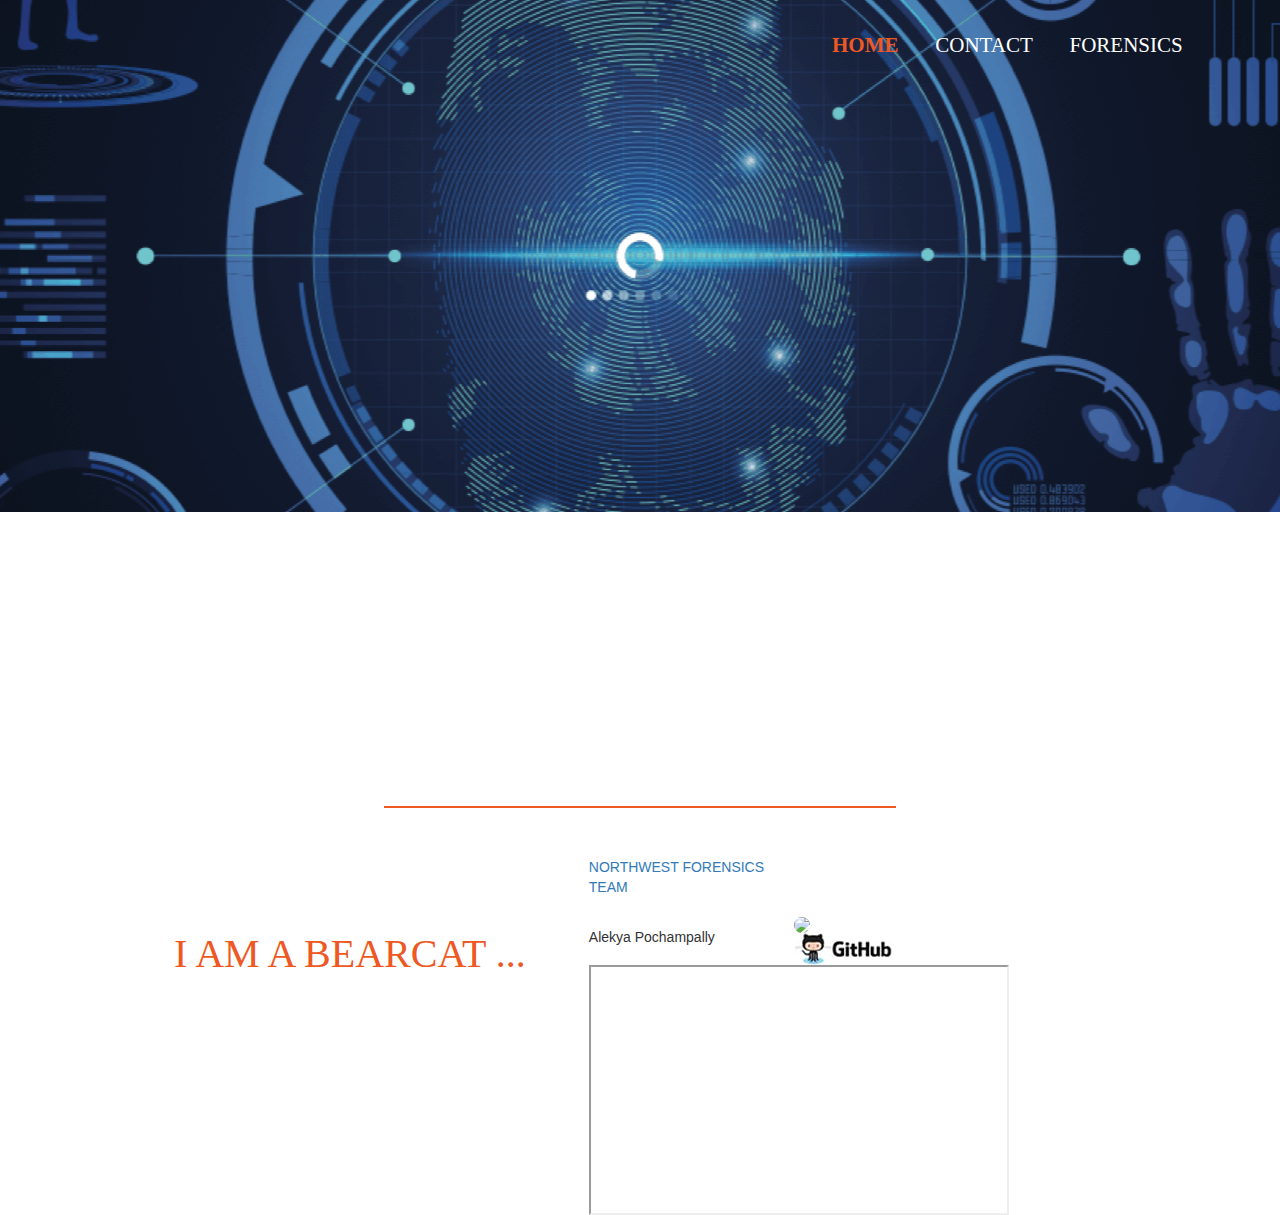
==== index.html @ c68c5c88 "Completed" ====
<!DOCTYPE html PUBLIC "-//W3C//DTD XHTML 1.0 Transitional//EN" "http://www.w3.org/TR/xhtml1/DTD/xhtml1-transitional.dtd">
<html xmlns="http://www.w3.org/1999/xhtml">
<head>
<!-- Latest compiled and minified CSS -->
<link rel="stylesheet" href="https://maxcdn.bootstrapcdn.com/bootstrap/3.3.7/css/bootstrap.min.css" integrity="sha384-BVYiiSIFeK1dGmJRAkycuHAHRg32OmUcww7on3RYdg4Va+PmSTsz/K68vbdEjh4u" crossorigin="anonymous">

<!-- Optional theme -->
<link rel="stylesheet" href="https://maxcdn.bootstrapcdn.com/bootstrap/3.3.7/css/bootstrap-theme.min.css" integrity="sha384-rHyoN1iRsVXV4nD0JutlnGaslCJuC7uwjduW9SVrLvRYooPp2bWYgmgJQIXwl/Sp" crossorigin="anonymous">

<link rel="stylesheet" type="text/css" href="index.css" />
<meta http-equiv="Content-Type" content="text/html; charset=utf-8" />
<title>Alekya's Webpage</title>
</head>

<body >
   <section>
        <div id="first">
    <div id="first_main">
     <div id="header">
         <a href="index.html"><strong><div id="home">HOME</div></strong></a> &nbsp;&nbsp;&nbsp;&nbsp;&nbsp;
         <a href="contact.html"><div id="contact">CONTACT</div></a> &nbsp;&nbsp;&nbsp;&nbsp;&nbsp;
         <a href="forensics.html"><div id="forensics">FORENSICS</div></a>
     </div>
     </div>
    </div>
     <div id="welcome">Welcome to my site</div>
     <div id="name">Alekya Pochampally</div>
     <div id="line"></div>
     <div id="caption">You have the Answer. Just get quiet enough to hear it</div>
    <!-- <p><a href="forensics.html"><img src="https://www.cisomag.com/wp-content/uploads/2018/03/Digital-Forensics.jpg" style="width:42px;height:42px;border:0;"></a></p>-->
    </section>
    <section>
    <div id="Second">
       <div id="second_main">
           <div id="middle">
               <div id="know_head">
                    <h4 align="left" id="bearcat" >I AM A BEARCAT ...</h4>
                    <h4> Know about me...</h4>
                    
               </div>
               <p>
                   <br/><br/>Hi, this is Alekya Pochampally. I am currently pursuing my masters in Computer Science. Prior to this I had 17 Months of experience in Digital Forensics and also two certifications in forensics DF-120 & DF-210.

               </p>
           </div>
           <aside> 
           <div id="my_picture">
                <div ><img src="Images/myself.jpg" class="mp img-circle" style="width:300px"></div>
                <a href="https://github.com/AlekyaPochampally"><img src="Images/github.jpg" /></a>
            </div>
           </aside>
       </div>
  <!--</div>--> 
    </section>
    
    <section> 
            <div >
                   
                  <!--   <b><div id="bearcat">I AM A BEARCAT</div></b> -->
                  
                    <a href="https://www.nwmissouri.edu/communications/orgs/forensics.htm">NORTHWEST FORENSICS TEAM</a>
                    <div id="cover">
                            <div id="video"><iframe width="420" height="250" src="https://www.youtube.com/embed/Gifk5DSLF1A"> </iframe>
                        
                            </div>
                            
                            
                        </div>
            </div>
  
           
           


    </section>

    <footer >
            Alekya Pochampally
        </footer>


    
</body>
---- index.css ----
body{
	background-image:url(Images/Myself.JPG);
	
	
}

#first{
	font-family:"Myriad Pro";
	width:100%;
	height:512px;
	background-image:url(Images/7.png);
	background-repeat:no-repeat;
	background-position:center;
	
}
.mp{
	border-radius:50%;
}
/* #first_main{
	
	width:80%;
	
} */
#header{
	width:35%;
	font-size:21px;
	float:right;
	margin-top:30px;
	
	}
#second{
	font-family:"Myriad Pro";
	width:100%;
	background-color:#EE5823;
	height:388px;
}
#home{
	display:inline;
	color:#EE5823;
	text-decoration:none;
}

#forensics{
	display:inline;
	color:#fff;
	font-size:21px;
}
#forensics:hover{
	display:inline;
	color:#EE5823;
	font-weight:bold;
	font-size:21px;
}
#contact{
	display:inline;
	color:#fff;
	font-size:21px;
}
#contact:hover{
	display:inline;
	color:#EE5823;
	font-weight:bold;
	font-size:21px;
}
#welcome{
	text-align:center;
	color:#ffffff;
	font-size:36px;
	padding-top:140px;
}
#name{
	font-size:59px;
	padding-top:18px;
	color:#ffffff;
	text-align:center;
}
#line{
	margin:0 auto;
	padding-top:2px;
	width:40%;
	background-color:#EE5823;
}
#caption{
	margin:0 auto;
	padding-top:19px;
	font-size:21px;
	color:#fff;
	text-align:center;
}

#second_main{
	width:80%;
	margin:0 auto;
	
}
#know_head{
	width:100%;
	float:left;
	font-size:32px;
	color:#fff;
	padding-top:45px;
	font-weight:bold;
}
p{
	text-align:justify;
	font-size:18px;
}
#middle{
	width:45%;
	color:white;
	font-size:15px;
	float:left;
}
#my_picture{
	padding-top:60px;
	width:35%;
	float:right;
}

#third_main{
	width:100%;
	height:450px;
	background-color:#fff;
}
#bearcat{
	padding-top:30px;
	width:80%;
	font-family:"Myriad Pro";
	margin:0 auto;
	font-size:40px;
	color:#EE5823;
	
}
#video{
	width:40%;
	float:left;
	
}
#cover{
	text-align:center;
	margin:0 auto;
	width:70%;
	padding-top:30px;
}
#brctimg{
	width:35%;
	float:right;
}

#copy{
	padding-top:15px;
}
.footer{
	position: relative;
	text-align: center;
}
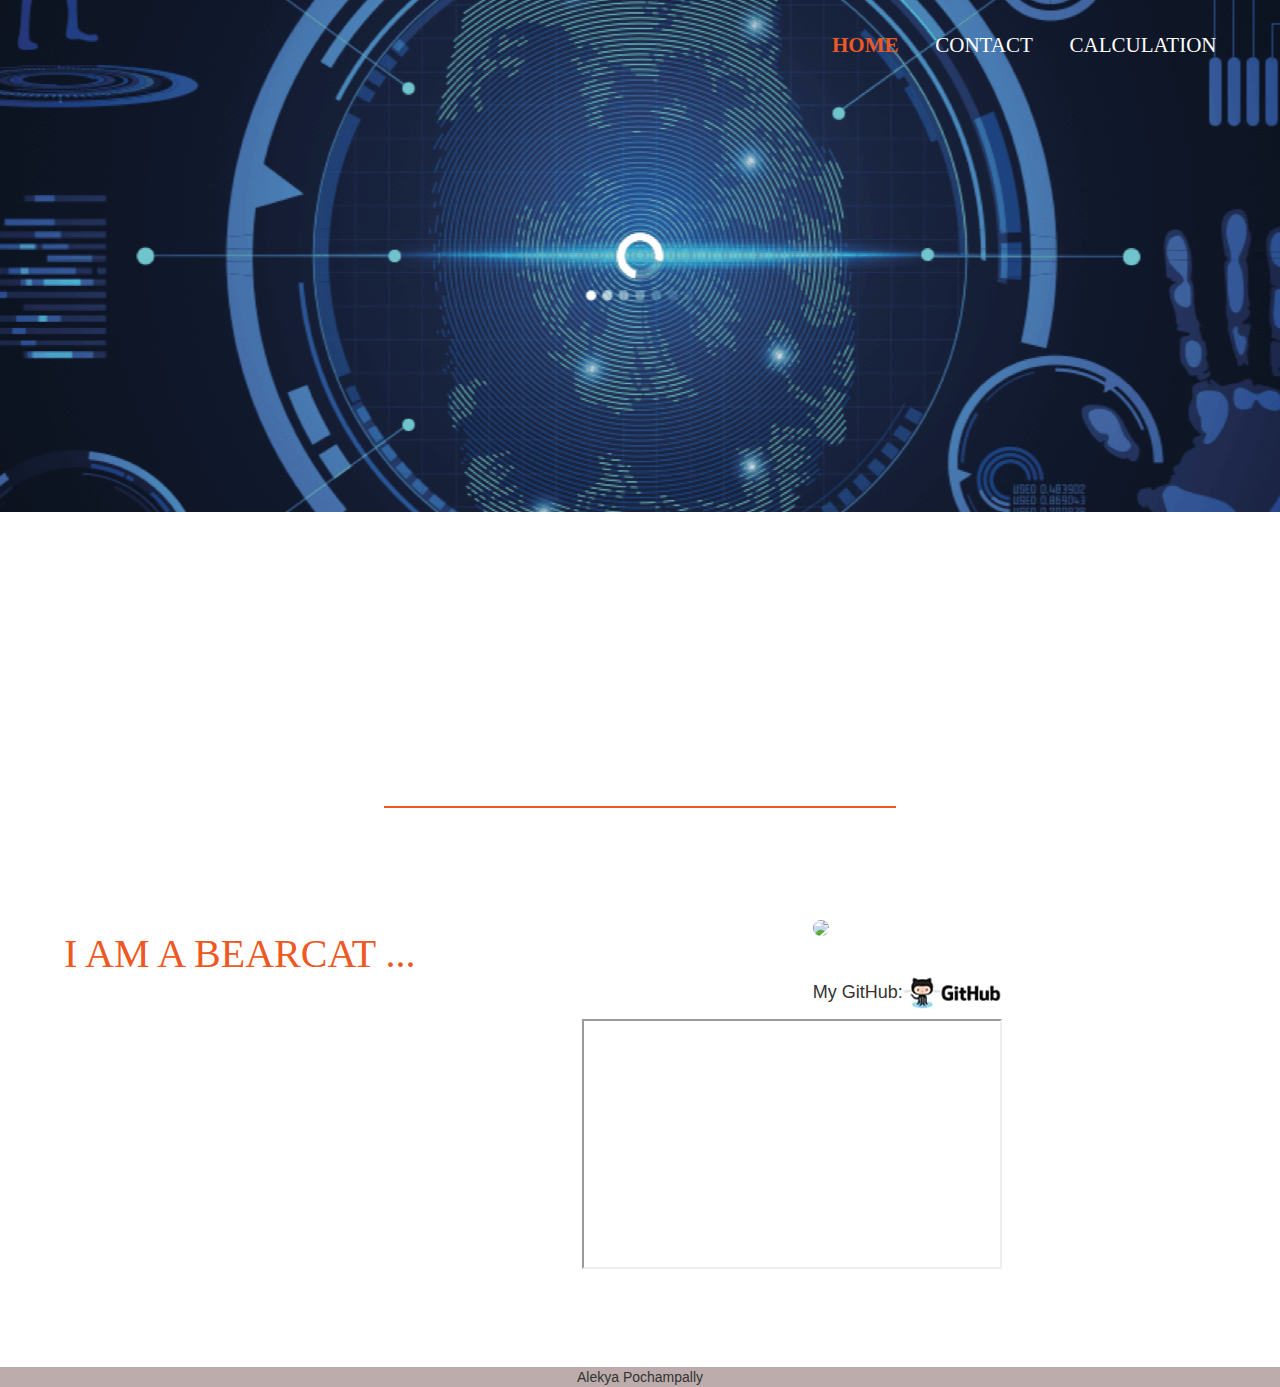
==== commit 1363c7eb: "commit" ====
--- a/index.html
+++ b/index.html
@@ -1,5 +1,5 @@
-<!DOCTYPE html PUBLIC "-//W3C//DTD XHTML 1.0 Transitional//EN" "http://www.w3.org/TR/xhtml1/DTD/xhtml1-transitional.dtd">
-<html xmlns="http://www.w3.org/1999/xhtml">
+<!DOCTYPE html >
+<html>
 <head>
 <!-- Latest compiled and minified CSS -->
 <link rel="stylesheet" href="https://maxcdn.bootstrapcdn.com/bootstrap/3.3.7/css/bootstrap.min.css" integrity="sha384-BVYiiSIFeK1dGmJRAkycuHAHRg32OmUcww7on3RYdg4Va+PmSTsz/K68vbdEjh4u" crossorigin="anonymous">
@@ -19,7 +19,7 @@
      <div id="header">
          <a href="index.html"><strong><div id="home">HOME</div></strong></a> &nbsp;&nbsp;&nbsp;&nbsp;&nbsp;
          <a href="contact.html"><div id="contact">CONTACT</div></a> &nbsp;&nbsp;&nbsp;&nbsp;&nbsp;
-         <a href="forensics.html"><div id="forensics">FORENSICS</div></a>
+         <a href="forensics.html"><div id="forensics">CALCULATION</div></a>
      </div>
      </div>
     </div>
@@ -27,7 +27,7 @@
      <div id="name">Alekya Pochampally</div>
      <div id="line"></div>
      <div id="caption">You have the Answer. Just get quiet enough to hear it</div>
-    <!-- <p><a href="forensics.html"><img src="https://www.cisomag.com/wp-content/uploads/2018/03/Digital-Forensics.jpg" style="width:42px;height:42px;border:0;"></a></p>-->
+    
     </section>
     <section>
     <div id="Second">
@@ -39,45 +39,34 @@
                     
                </div>
                <p>
-                   <br/><br/>Hi, this is Alekya Pochampally. I am currently pursuing my masters in Computer Science. Prior to this I had 17 Months of experience in Digital Forensics and also two certifications in forensics DF-120 & DF-210.
+                   <br/><br/>Hi, this is Alekya Pochampally. I am currently pursuing my masters in Computer Science. Prior to this I had 17 Months of experience in Digital Forensics.
 
                </p>
            </div>
            <aside> 
            <div id="my_picture">
                 <div ><img src="Images/myself.jpg" class="mp img-circle" style="width:300px"></div>
-                <a href="https://github.com/AlekyaPochampally"><img src="Images/github.jpg" /></a>
+               <br>
+               <br> <p>My GitHub:<a href="https://github.com/AlekyaPochampally"><img src="Images/github.jpg" /></a></p>
             </div>
            </aside>
+       </div>
        </div>
   <!--</div>--> 
     </section>
     
     <section> 
             <div >
-                   
-                  <!--   <b><div id="bearcat">I AM A BEARCAT</div></b> -->
-                  
-                    <a href="https://www.nwmissouri.edu/communications/orgs/forensics.htm">NORTHWEST FORENSICS TEAM</a>
-                    <div id="cover">
+                 <div id="cover">
                             <div id="video"><iframe width="420" height="250" src="https://www.youtube.com/embed/Gifk5DSLF1A"> </iframe>
                         
-                            </div>
-                            
-                            
+                            </div>   
                         </div>
             </div>
-  
-           
-           
-
-
     </section>
-
-    <footer >
-            Alekya Pochampally
-        </footer>
-
-
-    
+<div id="padding-demo"></div>
+    <footer id="footerindex">
+           Alekya Pochampally
+    </footer> 
 </body>
+</html>
--- a/index.css
+++ b/index.css
@@ -89,7 +89,7 @@
 }
 
 #second_main{
-	width:80%;
+	width:90%;
 	margin:0 auto;
 	
 }
@@ -114,8 +114,10 @@
 #my_picture{
 	padding-top:60px;
 	width:35%;
+	height:20%;
 	float:right;
 }
+
 
 #third_main{
 	width:100%;
@@ -124,7 +126,7 @@
 }
 #bearcat{
 	padding-top:30px;
-	width:80%;
+	width:100%;
 	font-family:"Myriad Pro";
 	margin:0 auto;
 	font-size:40px;
@@ -132,14 +134,14 @@
 	
 }
 #video{
-	width:40%;
+	width:30%;
 	float:left;
 	
 }
 #cover{
 	text-align:center;
 	margin:0 auto;
-	width:70%;
+	width:90%;
 	padding-top:30px;
 }
 #brctimg{
@@ -150,7 +152,14 @@
 #copy{
 	padding-top:15px;
 }
-.footer{
+#padding-demo{
+	padding-top:480px;
+}
+#footerindex{
+	
+	background-color: rgb(189, 172, 172);
 	position: relative;
 	text-align: center;
+	bottom: 0;
+  
 }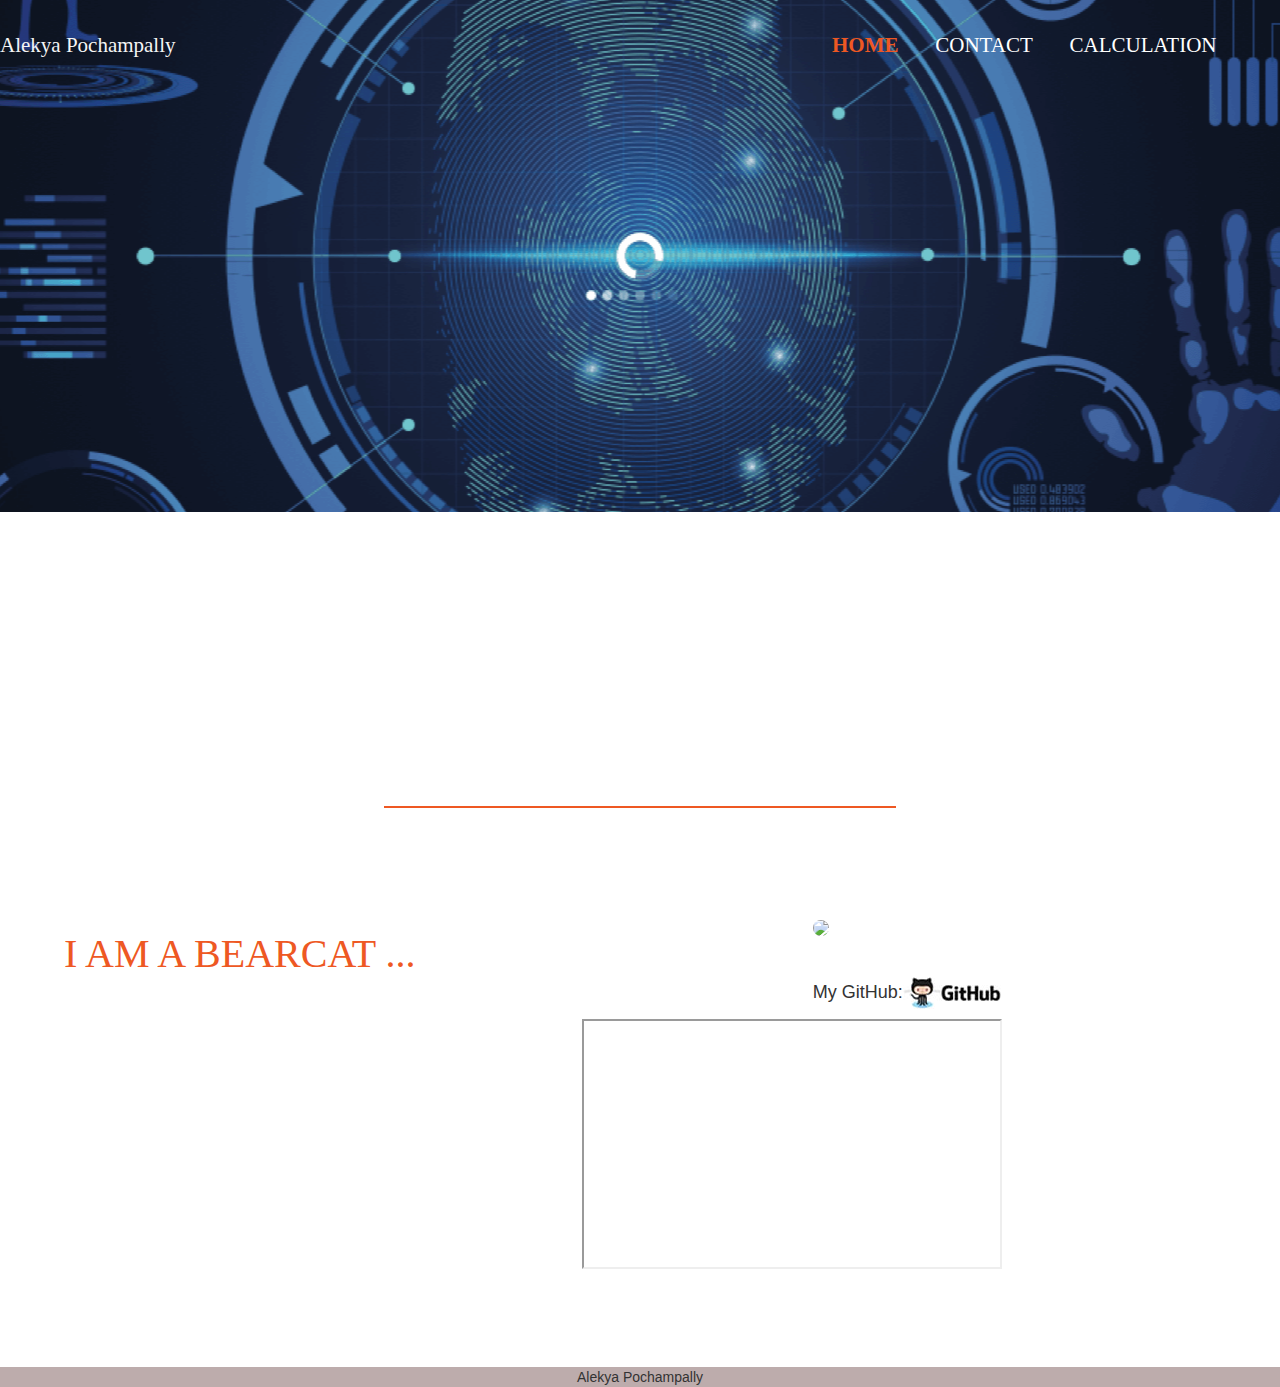
==== commit 29ac9b76: "my commit" ====
--- a/index.html
+++ b/index.html
@@ -16,6 +16,7 @@
    <section>
         <div id="first">
     <div id="first_main">
+            <a href="index.html"><div id="tag">Alekya Pochampally</div></a>
      <div id="header">
          <a href="index.html"><strong><div id="home">HOME</div></strong></a> &nbsp;&nbsp;&nbsp;&nbsp;&nbsp;
          <a href="contact.html"><div id="contact">CONTACT</div></a> &nbsp;&nbsp;&nbsp;&nbsp;&nbsp;
@@ -45,7 +46,7 @@
            </div>
            <aside> 
            <div id="my_picture">
-                <div ><img src="Images/myself.jpg" class="mp img-circle" style="width:300px"></div>
+                <div ><img src="Images/Myself.JPG" class="mp img-circle" style="width:300px"></div>
                <br>
                <br> <p>My GitHub:<a href="https://github.com/AlekyaPochampally"><img src="Images/github.jpg" /></a></p>
             </div>
@@ -64,6 +65,7 @@
                         </div>
             </div>
     </section>
+   
 <div id="padding-demo"></div>
     <footer id="footerindex">
            Alekya Pochampally
--- a/index.css
+++ b/index.css
@@ -21,6 +21,13 @@
 	width:80%;
 	
 } */
+#tag{
+	width:35%;
+	font-size:21px;
+	float:left;
+	margin-top:30px;
+	color:whitesmoke
+}
 #header{
 	width:35%;
 	font-size:21px;
